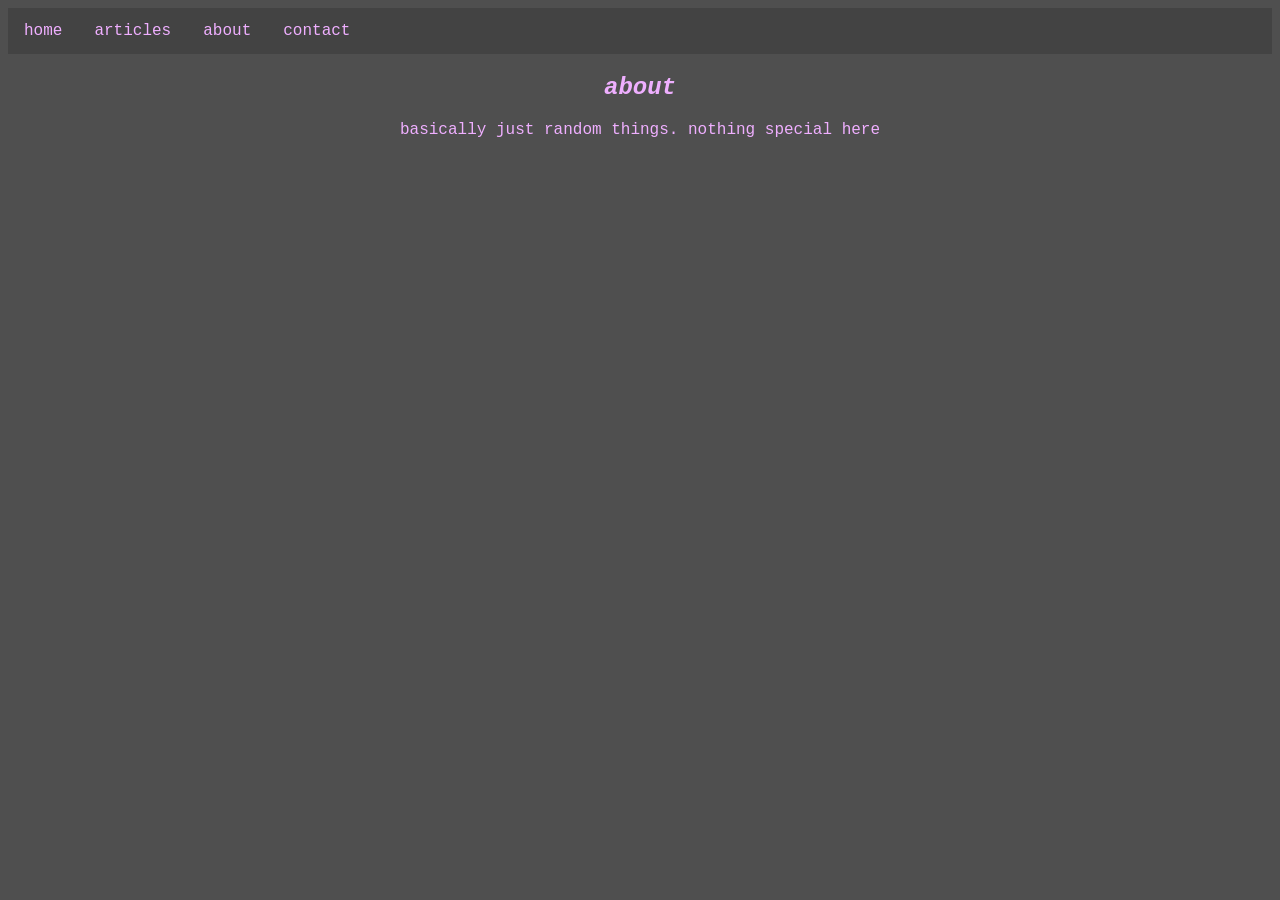
==== about.html @ f61fd7d7 "everything plus first article labububuubububu" ====
<!DOCTYPE html>
<html lang="">
  <head>
    <meta charset="utf-8">
    <title>
      articles
    </title>
    <style>
      body {
        background-color: #4F4F4F;
      }
      p, h2 {
        color: #EFAFFF;
        font-family: "Courier New";
      }

      h2 {
        font-style: italic;
      }

      ul {
        list-style-type: none;
        margin: 0;
        padding: 0;
        overflow: hidden;
        background-color: #434343;
      }
      ul li {
        float: left;
      }
      ul li a {
        display: block;
        color: #EFAFFF;
        text-align: center;
        padding: 14px 16px;
        text-decoration: none;
        font-family: "Courier New";
      }
      ul li a:hover {
        background-color: #212121;
      }
      ul li a:active {
        background-color:#090909
      }
    </style>
  </head>
  <body>
    <ul>
      <li><a href="/home/palbol/ohmygah.org/ohmygah.html">home</a></li>
      <li><a href="/home/palbol/ohmygah.org/articles/list.html">articles</a></li>
      <li><a href="/home/palbol/ohmygah.org/about.html">about</a></li>
      <li><a href="/home/palbol/ohmygah.org/contact.html">contact</a></li>
    </ul>
    <center>
      <h2>about</h2>
      <p></p>
      <p>basically just random things. nothing special here</p>

    </center>
  </body>
</html>
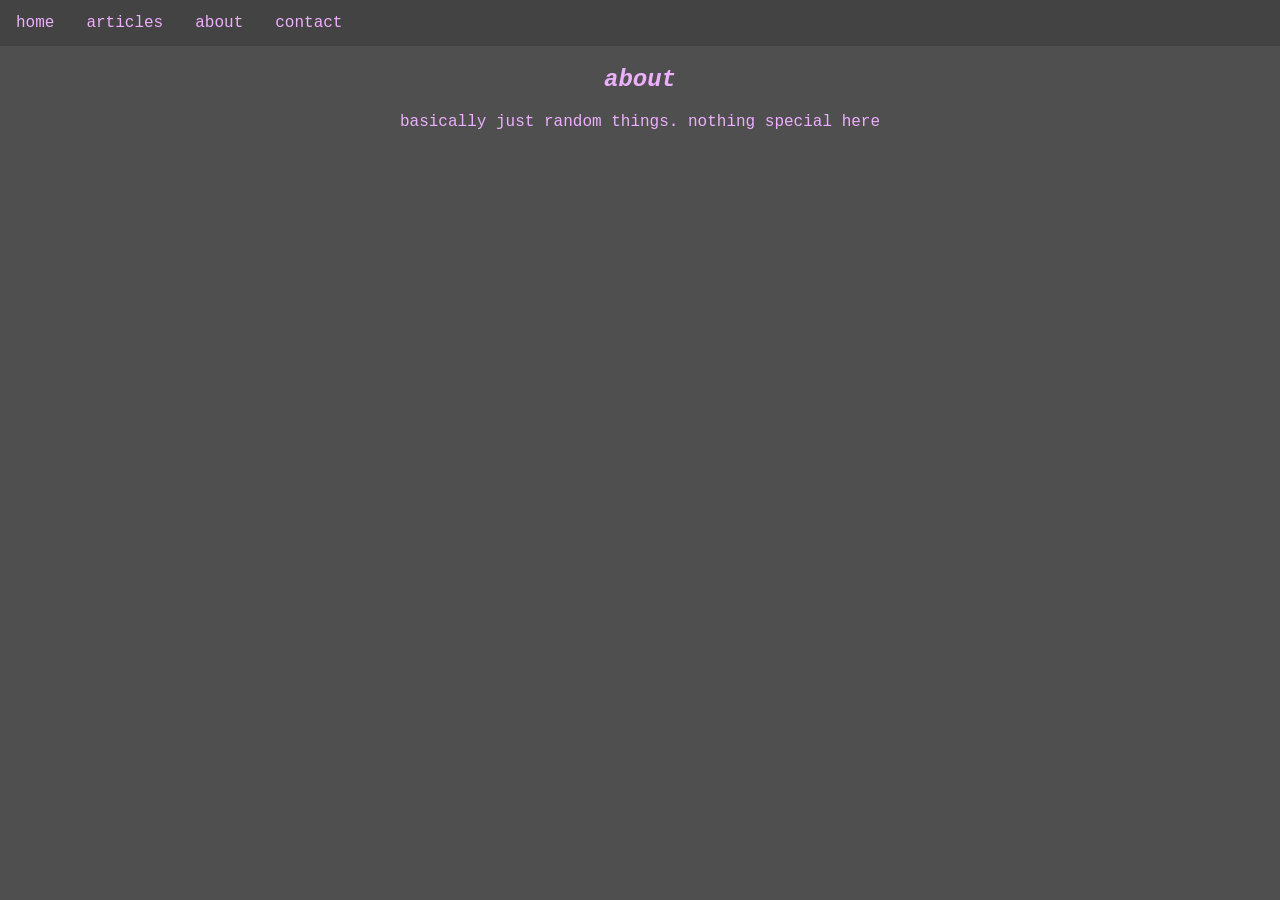
==== commit 6631d6f7: "dude is a goon" ====
--- a/about.html
+++ b/about.html
@@ -8,6 +8,7 @@
     <style>
       body {
         background-color: #4F4F4F;
+        margin: 0;
       }
       p, h2 {
         color: #EFAFFF;
@@ -46,7 +47,7 @@
   </head>
   <body>
     <ul>
-      <li><a href="/home/palbol/ohmygah.org/ohmygah.html">home</a></li>
+      <li><a href="/home/palbol/ohmygah.org/index.html">home</a></li>
       <li><a href="/home/palbol/ohmygah.org/articles/list.html">articles</a></li>
       <li><a href="/home/palbol/ohmygah.org/about.html">about</a></li>
       <li><a href="/home/palbol/ohmygah.org/contact.html">contact</a></li>
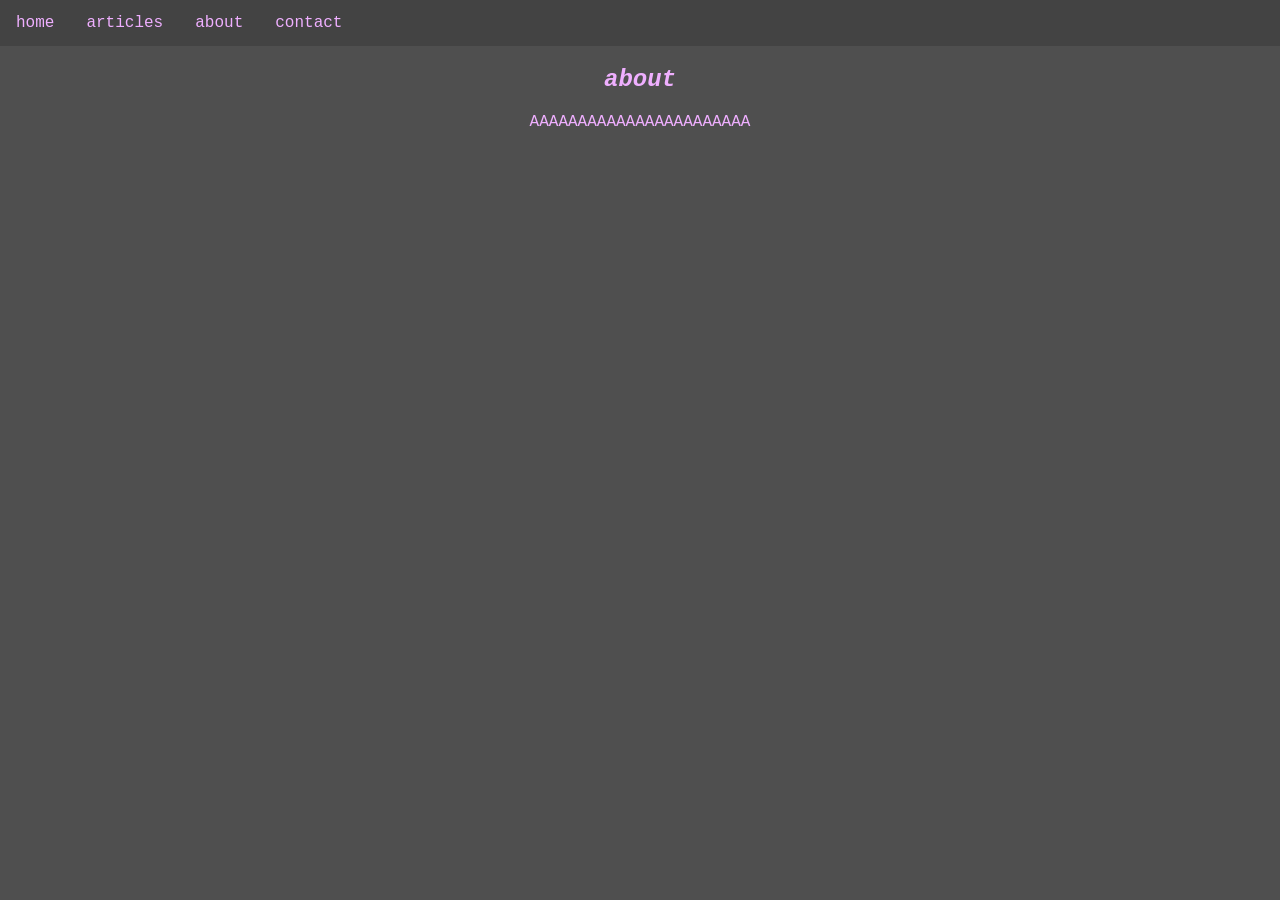
==== commit da99374f: "Update about.html" ====
--- a/about.html
+++ b/about.html
@@ -3,60 +3,21 @@
   <head>
     <meta charset="utf-8">
     <title>
-      articles
+      about
     </title>
-    <style>
-      body {
-        background-color: #4F4F4F;
-        margin: 0;
-      }
-      p, h2 {
-        color: #EFAFFF;
-        font-family: "Courier New";
-      }
-
-      h2 {
-        font-style: italic;
-      }
-
-      ul {
-        list-style-type: none;
-        margin: 0;
-        padding: 0;
-        overflow: hidden;
-        background-color: #434343;
-      }
-      ul li {
-        float: left;
-      }
-      ul li a {
-        display: block;
-        color: #EFAFFF;
-        text-align: center;
-        padding: 14px 16px;
-        text-decoration: none;
-        font-family: "Courier New";
-      }
-      ul li a:hover {
-        background-color: #212121;
-      }
-      ul li a:active {
-        background-color:#090909
-      }
-    </style>
+    <link rel="stylesheet" type="text/css" href="styles.css">
   </head>
   <body>
     <ul>
-      <li><a href="/home/palbol/ohmygah.org/index.html">home</a></li>
-      <li><a href="/home/palbol/ohmygah.org/articles/list.html">articles</a></li>
-      <li><a href="/home/palbol/ohmygah.org/about.html">about</a></li>
-      <li><a href="/home/palbol/ohmygah.org/contact.html">contact</a></li>
+      <li><a href="index.html">home</a></li>
+      <li><a href="articles/list.html">articles</a></li>
+      <li><a href="about.html">about</a></li>
+      <li><a href="contact.html">contact</a></li>
     </ul>
     <center>
       <h2>about</h2>
       <p></p>
-      <p>basically just random things. nothing special here</p>
-
+      <p>AAAAAAAAAAAAAAAAAAAAAAA</p>
     </center>
   </body>
 </html>
--- a/styles.css
+++ b/styles.css
@@ -0,0 +1,37 @@
+      body {
+        background-color: #4F4F4F;
+        margin: 0;
+      }
+      p, h2, h5 {
+        color: #EFAFFF;
+        font-family: "Courier New";
+      }
+
+      h2 {
+        font-style: italic;
+      }
+
+      ul {
+        list-style-type: none;
+        margin: 0;
+        padding: 0;
+        overflow: hidden;
+        background-color: #434343;
+      }
+      ul li {
+        float: left;
+      }
+      ul li a {
+        display: block;
+        color: #EFAFFF;
+        text-align: center;
+        padding: 14px 16px;
+        text-decoration: none;
+        font-family: "Courier New";
+      }
+      ul li a:hover {
+        background-color: #212121;
+      }
+      ul li a:active {
+        background-color:#090909
+      }
